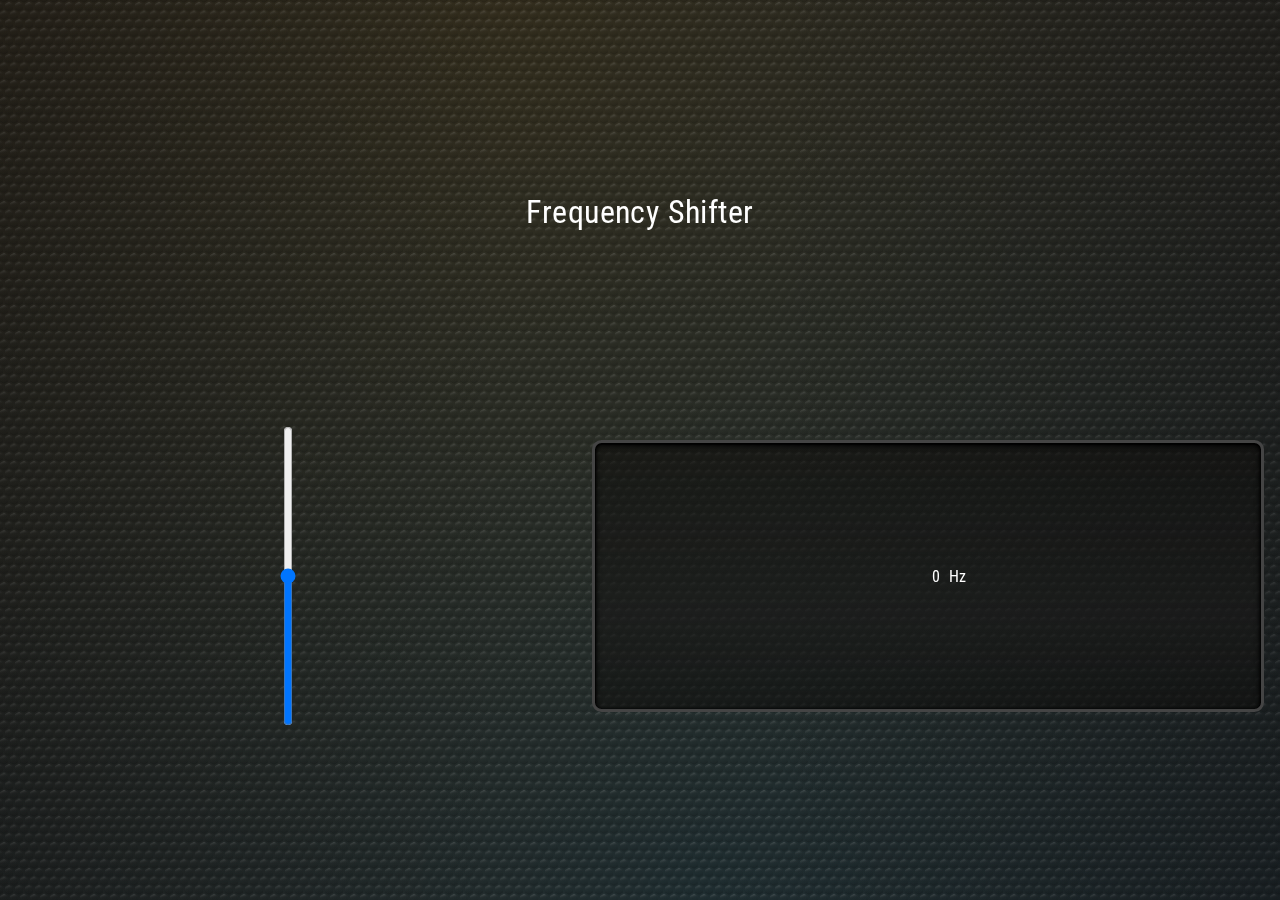
==== resources/web/ui.html @ cb059b31 "Start minimal example effect" ====
<!DOCTYPE html>
<html>
	<head>
		<title>Frequency Shifter</title>
		<meta charset="UTF-8">
		<meta name="viewport" content="width=device-width, initial-scale=1">
		<style>
			@font-face {
				font-family: 'Roboto Condensed';
				src: url('roboto-condensed-v25-latin-regular.woff2') format('woff2');
				font-weight: normal;
				font-style: normal;
				font-display: block;
			}

			body {
				position: fixed;
				top: 0;
				left: 0;
				width: 100vw;
				height: 100vh;
				margin: 0;
				padding:0;
				overflow: auto;
				overscroll-behavior: none;

				font-family: "Roboto Condensed", "Trebuchet MS", sans-serif;
				letter-spacing: 0.05ex;
				word-spacing: 0.1ex;
				
				display: grid;
				grid-template-areas: ". ." "title title" "control readout" ". .";
				grid-template-rows: 1fr, 4rem, minmax(1fr, 30rem), 1fr;

				background: linear-gradient(90deg, #0003, #0000 40%, #0000 60%, #0003), url('images/hex-bumps.svg'), radial-gradient(ellipse at 40% 0%, #6404, transparent), radial-gradient(ellipse at 55% 100%, #0464, transparent), #222;
				background-attachment: fixed;
				color: #FFF;
			}
			h1 {
				grid-area: title;
				text-align: center;
				font-weight: normal;
			}
			#freq-slider {
				grid-area: control;
				writing-mode: vertical-lr;
				direction: rtl;
			}
			#freq-readout {
				grid-area: readout;
				display: flex;
				justify-content: center;
				align-items: center;

				margin: 1rem;
				padding: 1rem;

				background: linear-gradient(#0008, #111A 65%, #0008), var(--background, #FEC1);
				color: var(--color, #FFF);
				box-shadow: 0px 0.1rem 0.3rem 0.1rem #000D inset, 0px 0.06rem 0.1rem 0.05rem #000 inset;
				border: 0.2rem solid #444;
				border-radius: 0.6rem;
			}
			#freq-value {
				text-align: right;
				width: 5ex;
				margin: 1ex;
			}
		</style>
	</head>
	<body>
		<h1>Frequency Shifter</h1>
		<input type="range" id="freq-slider" min="-1000" max="1000" step="0.001">
		<output id="freq-readout"><span id="freq-value">XYZ</span> Hz</output>
		
		<script src="cbor.js"></script>
		<script>
			let $ = document.querySelector.bind(document);
			let slider = $('#freq-slider');
			let number = $('#freq-value');
			
			function updateReadout() {
				number.textContent = Math.round(parseFloat(slider.value));
			}
			updateReadout();

			slider.oninput = e => {
				let data = CBOR.encode({
					freq: parseFloat(slider.value)
				});
				window.parent.postMessage(data);
				updateReadout();
			};
			slider.ondblclick = e => {
				slider.value = 0;
				slider.oninput(e);
			};
		
			addEventListener('message', e => {
				let data = CBOR.decode(e.data);
				console.log(data);
				
				if ('freq' in data) {
					slider.value = data.freq;
				}
			});
		</script>
	</body>
</html>
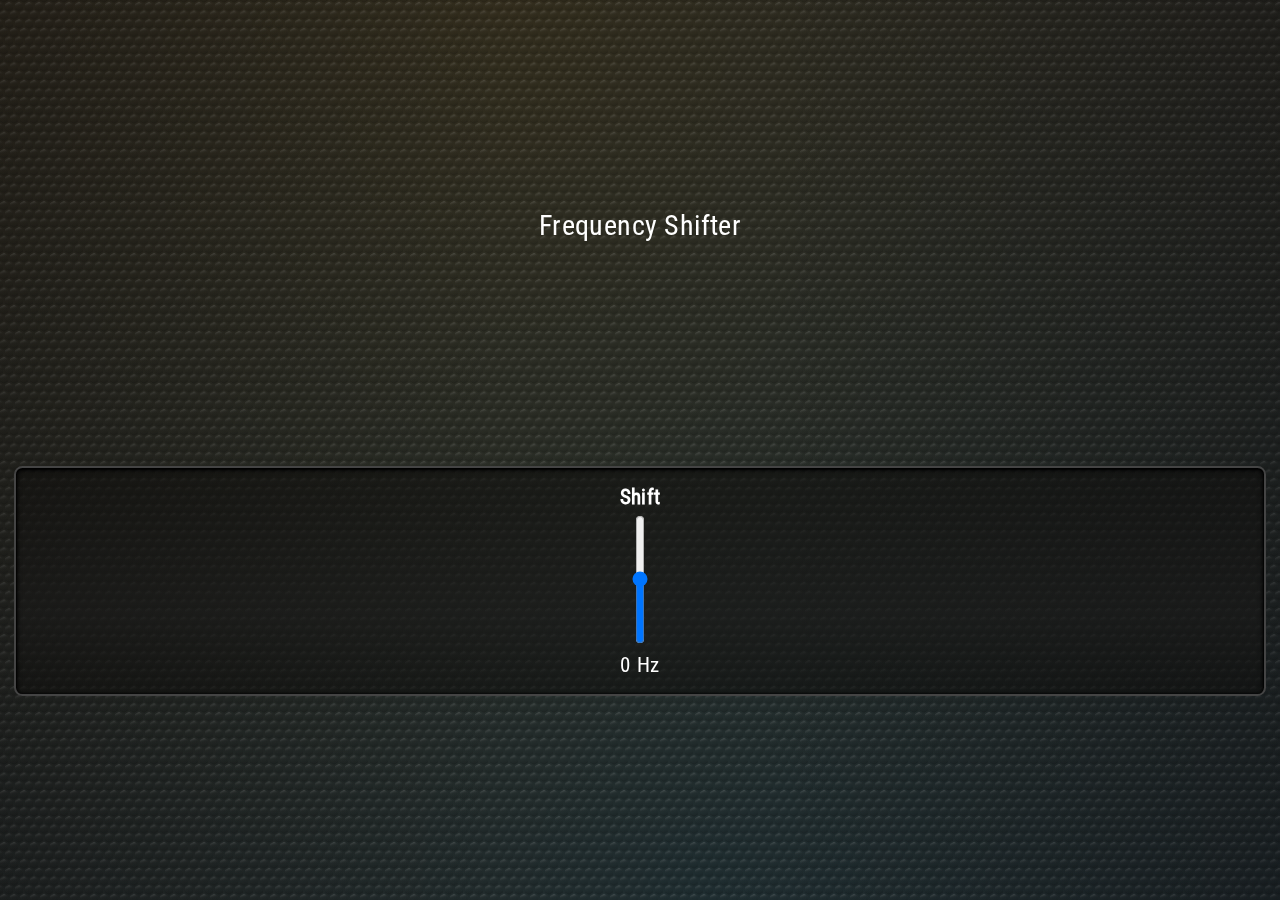
==== commit 46828503: "Add local test server for WCLAP, UI tweaks" ====
--- a/resources/web/ui.html
+++ b/resources/web/ui.html
@@ -11,6 +11,10 @@
 				font-weight: normal;
 				font-style: normal;
 				font-display: block;
+			}
+			
+			:root {
+				font-size: calc(min(14px, 3vmin));
 			}
 
 			body {
@@ -28,30 +32,24 @@
 				letter-spacing: 0.05ex;
 				word-spacing: 0.1ex;
 				
-				display: grid;
-				grid-template-areas: ". ." "title title" "control readout" ". .";
-				grid-template-rows: 1fr, 4rem, minmax(1fr, 30rem), 1fr;
-
+				display: flex;
+				flex-direction: column;
+				justify-content: space-evenly;
+				align-items: stretch;
+				
 				background: linear-gradient(90deg, #0003, #0000 40%, #0000 60%, #0003), url('images/hex-bumps.svg'), radial-gradient(ellipse at 40% 0%, #6404, transparent), radial-gradient(ellipse at 55% 100%, #0464, transparent), #222;
 				background-attachment: fixed;
 				color: #FFF;
 			}
 			h1 {
-				grid-area: title;
 				text-align: center;
 				font-weight: normal;
 			}
-			#freq-slider {
-				grid-area: control;
-				writing-mode: vertical-lr;
-				direction: rtl;
-			}
-			#freq-readout {
-				grid-area: readout;
-				display: flex;
-				justify-content: center;
-				align-items: center;
-
+			.panel {
+				text-align: center;
+			
+				border: none;
+				font-size: 1.5rem;
 				margin: 1rem;
 				padding: 1rem;
 
@@ -61,49 +59,119 @@
 				border: 0.2rem solid #444;
 				border-radius: 0.6rem;
 			}
+			.param-slider {
+				writing-mode: vertical-lr;
+				direction: rtl;
+				width: 20%;
+				text-align: right;
+			}
 			#freq-value {
 				text-align: right;
-				width: 5ex;
+				width: 40%;
 				margin: 1ex;
 			}
 		</style>
 	</head>
 	<body>
 		<h1>Frequency Shifter</h1>
-		<input type="range" id="freq-slider" min="-1000" max="1000" step="0.001">
-		<output id="freq-readout"><span id="freq-value">XYZ</span> Hz</output>
+		<table class="panel">
+			<thead>
+				<tr>
+					<th>Shift</th>
+				</tr>
+			</thead>
+			<tbody>
+				<tr>
+					<td>
+						<input type="range" data-param="shiftHz" class="param-slider" value="0" min="-1000" max="1000" step="0.001">
+					</td>
+				</tr>
+				<tr>
+					<td data-param="shiftHz">
+						<span class="param-value">XYZ</span> <span class="param-unit">Hz</span>
+					</td>
+				</tr>
+			</tbody>
+		</table>
 		
 		<script src="cbor.js"></script>
 		<script>
-			let $ = document.querySelector.bind(document);
-			let slider = $('#freq-slider');
-			let number = $('#freq-value');
-			
-			function updateReadout() {
-				number.textContent = Math.round(parseFloat(slider.value));
+			let $ = document.querySelector.bind(document), $$ = document.querySelectorAll.bind(document);
+			let params = {};
+			function getParam(paramKey) {
+				if (!(paramKey in params)) {
+					params[paramKey]
+				}
+				let param = params[paramKey] = params[paramKey] || {
+					key: paramKey,
+					defaultValue: 0,
+
+					sendValue() {
+						let data = CBOR.encode({
+							[paramKey]: parseFloat(param.slider.value)
+						});
+						window.parent.postMessage(data, '*');
+						param.update();
+					},
+					setValue(v) {
+						param.slider.value = v;
+						param.update();
+					},
+					update() {
+						if (!param.number) return;
+						param.number.textContent = Math.round(parseFloat(param.slider.value));
+					},
+					reset() {
+						param.slider.value = param.defaultValue;
+						param.sendValue();
+					}
+				};
+				return param;
 			}
-			updateReadout();
+			function getParamKey(node) {
+				while (node && !node?.dataset?.param) {
+					node = node.parentNode;
+				}
+				return node?.dataset?.param;
+			}
 
-			slider.oninput = e => {
-				let data = CBOR.encode({
-					freq: parseFloat(slider.value)
-				});
-				window.parent.postMessage(data);
-				updateReadout();
-			};
-			slider.ondblclick = e => {
-				slider.value = 0;
-				slider.oninput(e);
-			};
-		
+			$$('.param-slider').forEach(slider => {
+				let paramKey = getParamKey(slider);
+				let param = getParam(paramKey);
+				
+				param.slider = slider;
+				slider.oninput = param.sendValue;
+				slider.ondblclick = param.reset;
+
+				param.defaultValue = parseFloat(param.slider.value);
+				param.update();
+			});
+
+			$$('.param-value').forEach(node => {
+				let paramKey = getParamKey(node);
+				let param = getParam(paramKey);
+				
+				param.number = node;
+				param.update();
+			});
+
 			addEventListener('message', e => {
 				let data = CBOR.decode(e.data);
-				console.log(data);
-				
-				if ('freq' in data) {
-					slider.value = data.freq;
+				if (data && typeof data === 'object') {
+					for (let key in data) {
+						if (params[key]) {
+							let v = data[key];
+							if (typeof v != 'number') {
+								console.error("expected number: ", key, v);
+							}
+							params[key].setValue(v);
+						}
+					}
+				} else {
+					console.log(data);
 				}
 			});
+			window.parent.postMessage(CBOR.encode("open"), '*');
 		</script>
 	</body>
 </html>
